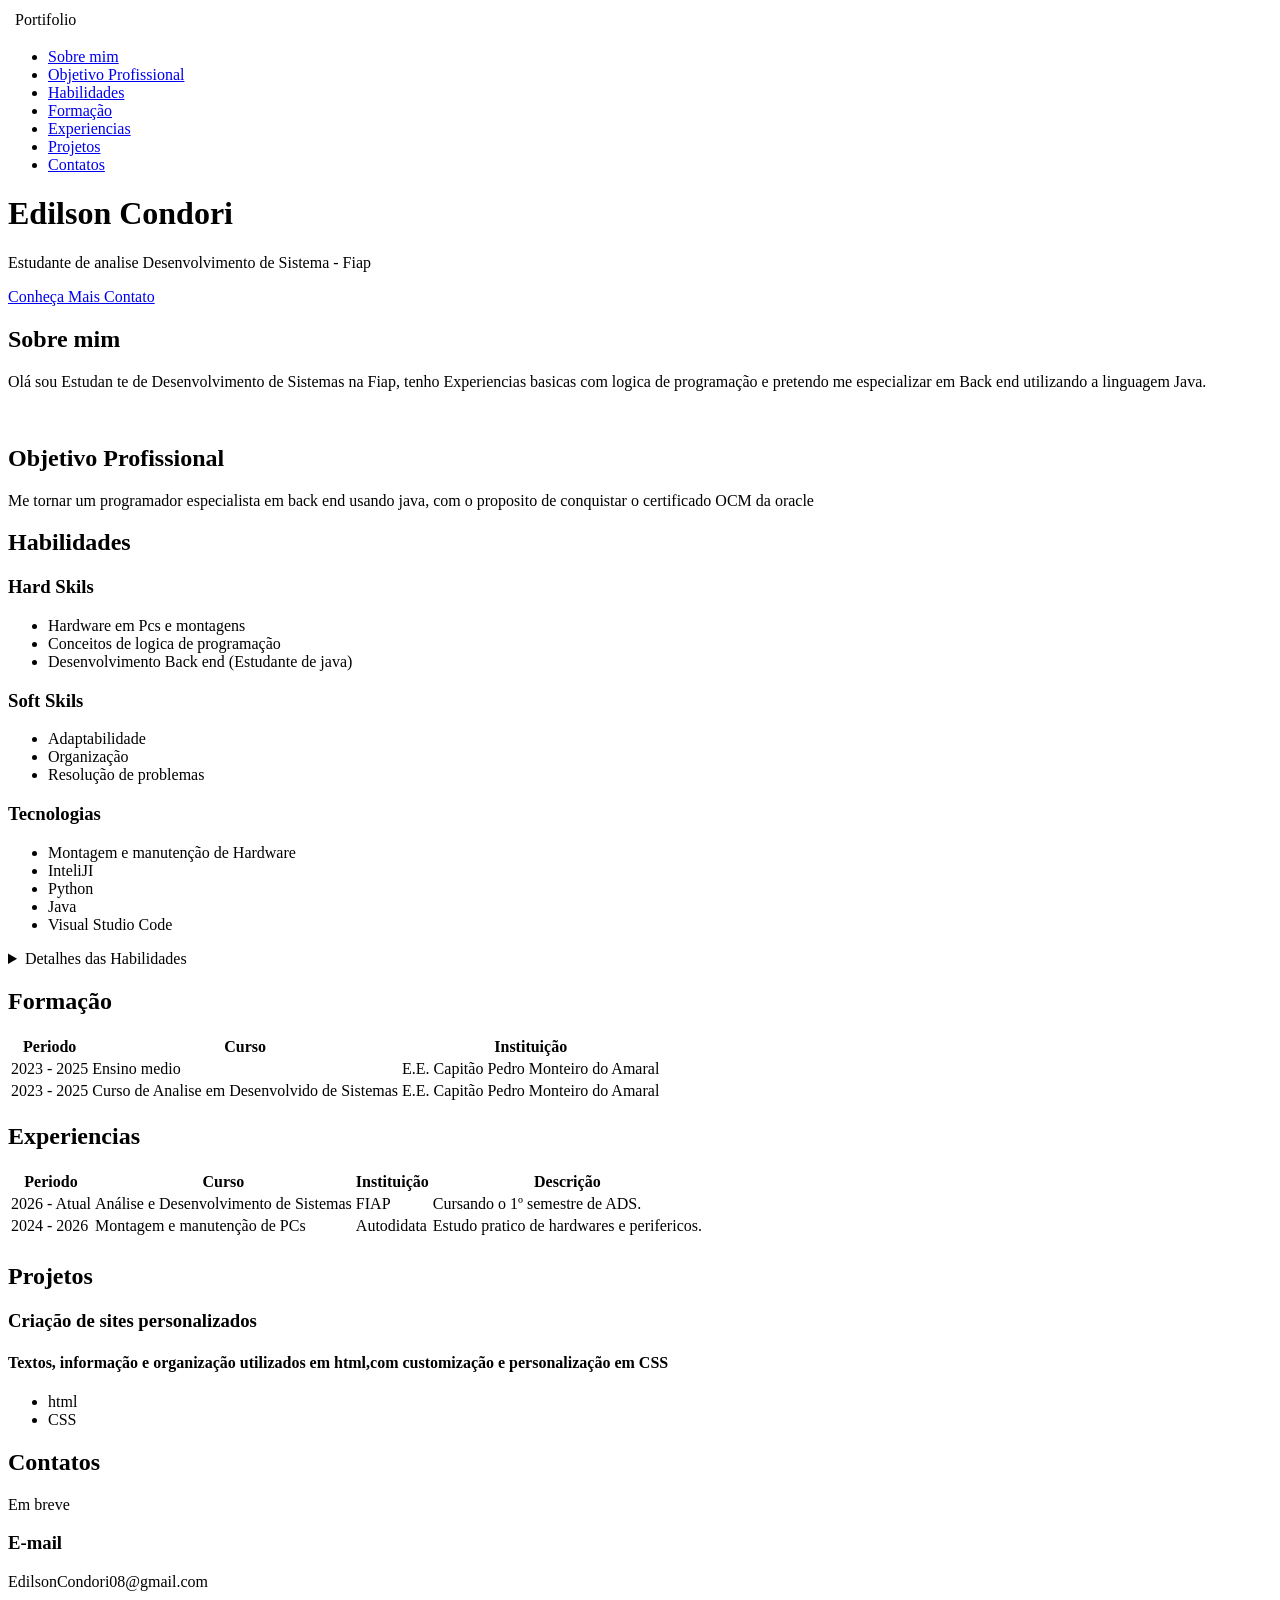
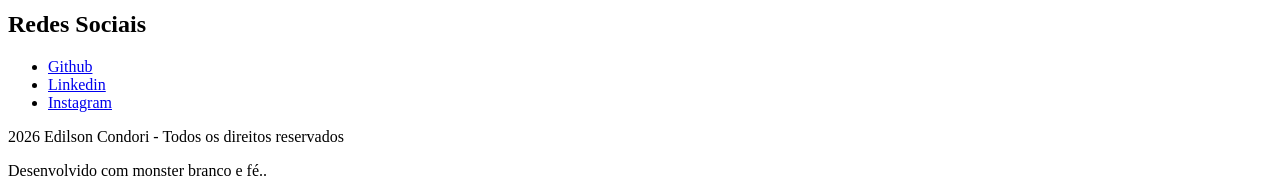
==== teste.html @ ac7f6b03 "Add files via upload" ====
<!DOCTYPE html>
<table>
    <tr>
            <td>
                <img src="https://ui-avatars.com/api/?background=4D7C0F&color=1A2E05&name=Edilson+Condori" alt="">
            </td><td>Portifolio</td>
    </tr>         
</table>
<ul><li><a href="#sobre-mim">Sobre mim</a></li>
<li><a href="#objetivo">Objetivo Profissional</a></li>
<li><a href="#habilidades">Habilidades</a></li>
<li><a href="#formacao">Formação</a></li>
<li><a href="#projetos">Experiencias</a></li>
<li><a href="#projetos">Projetos</a></li>
<li><a href="#contatos">Contatos</a></li></ul>
<h1>Edilson Condori</h1>
<p>Estudante de analise Desenvolvimento de Sistema - Fiap</p>
<a href="google.com/?hl=pt_BR">Conheça Mais Contato</a>
<h2 id="sobre-mim">Sobre mim </h2>
<p>Olá sou Estudan te de Desenvolvimento de Sistemas na Fiap, tenho Experiencias basicas com logica de programação e pretendo me especializar em Back end utilizando a linguagem Java.</p>
<img src="https://media.tenor.com/OUZNKHOvWIMAAAAe/tai-lung-computer.png" alt="">
<h2 id="objetivo">Objetivo Profissional</h2>
<p>Me tornar um programador especialista em back end usando java, com o proposito de conquistar o certificado OCM da oracle</p>
<h2 id="habilidades">Habilidades</h2>
<h3>Hard Skils</h3>
<ul><li>Hardware em Pcs e montagens</li>
<li>Conceitos de logica de programação</li>
<li>Desenvolvimento Back end (Estudante de java)</li></ul>
<h3>Soft Skils</h3>
<ul><li>Adaptabilidade</li>
<li>Organização</li>
<li>Resolução de problemas </li></ul>
<h3>Tecnologias</h3>
<ul><li>Montagem e manutenção de Hardware</li>
<li>InteliJI</li>
<li>Python</li>
<li>Java</li>
<li>Visual Studio Code</li></ul>
<details>
    <summary>Detalhes das Habilidades</summary>
    <p>Tenho experiencia pratica em montagens de Computadores do zero
        Escolha de componentes compativeis e manutenção preventiva.
        Tambem tenho conhecimento basico em Java e Python no uso do 
        VsCode e InteliJI.
    </p>
</details>

<h2 id="formacao">Formação</h2>
<table><tr>
    <th>Periodo</th>
    <th>Curso</th>
    <th>Instituição</th>
     </tr>
     <tr>
        <td>2023 - 2025</td>
        <td>Ensino medio</td>
        <td>E.E. Capitão Pedro Monteiro do Amaral</td>
     </tr>
     <tr>
        <td>2023 - 2025</td>
        <td>Curso de Analise em Desenvolvido de Sistemas</td>
        <td>E.E. Capitão Pedro Monteiro do Amaral</td>
     </tr>
<table><tr>
    <th>Periodo</th>
    <th>Curso</th>
    <th>Instituição</th>
    <th>Descrição</th>
    </tr>
    <tr>
        <td>2026 - Atual</td>
        <td>Análise e Desenvolvimento de Sistemas</td>
        <td>FIAP</td>
        <td>Cursando o 1º semestre de ADS.</td>
</tr>
<tr><td>2024 - 2026</td>
<td>Montagem e manutenção de PCs</td>
<td>Autodidata</td>
<td>Estudo pratico de hardwares e perifericos.</td></tr>
<h2>Experiencias</h2>
<table><tr>
    <th></th>
</tr></table>
</table>
<h2 id="projetos">Projetos</h2>
<h3>Criação de sites personalizados</h3>
<h4>Textos, informação e organização utilizados em html,com customização e personalização em CSS</h4>
<ul><li>html</li>
<li>CSS</li></ul>
<h2 id="contatos">Contatos</h2>
<p>Em breve</p>
<h3>E-mail</h3>
<p>EdilsonCondori08@gmail.com</p>
<h2>Redes Sociais</h2>
<ul><li><a href="https://github.com/JonataJKL">Github</a></li>
<li><a href="linkedin.com/in/edilson-condori-8728393b3/?skipRedirect=true">Linkedin</a></li>
<li><a href="https://www.instagram.com/jkl0_82/">Instagram</a></li></ul>
<footer>
    <p>2026 Edilson Condori - Todos os direitos reservados</p>
    <p>Desenvolvido com monster branco e fé..</p>
</footer>
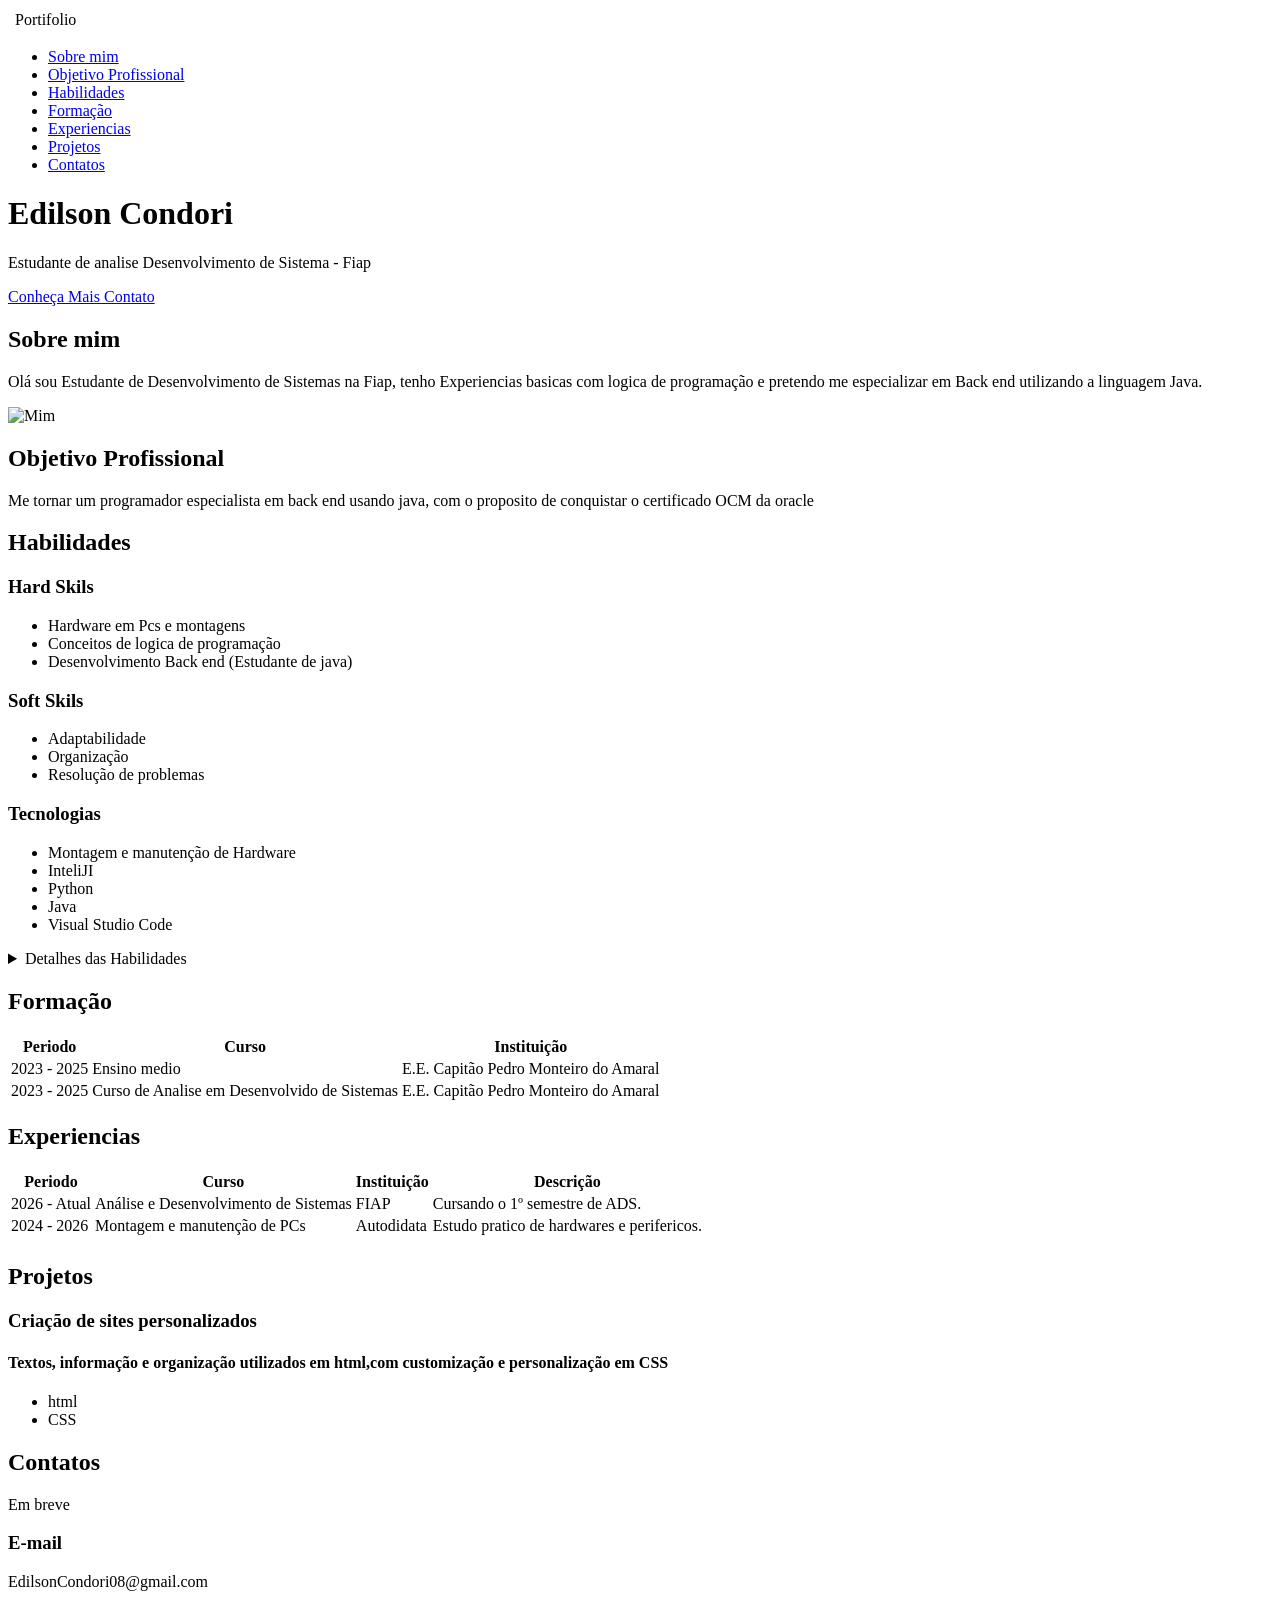
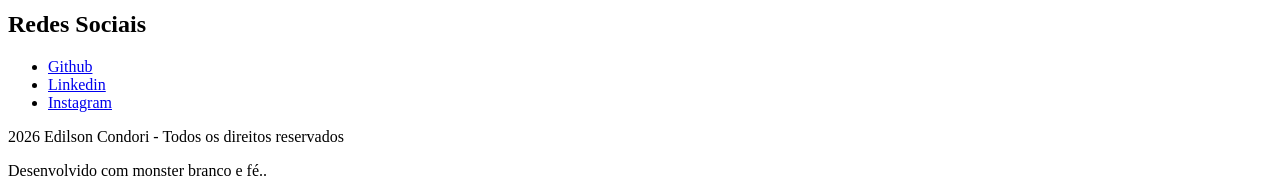
==== commit dcc7b714: "Ajuste final foto e links" ====
--- a/teste.html
+++ b/teste.html
@@ -1,103 +1,103 @@
-<!DOCTYPE html>
-<table>
-    <tr>
-            <td>
-                <img src="https://ui-avatars.com/api/?background=4D7C0F&color=1A2E05&name=Edilson+Condori" alt="">
-            </td><td>Portifolio</td>
-    </tr>         
-</table>
-<ul><li><a href="#sobre-mim">Sobre mim</a></li>
-<li><a href="#objetivo">Objetivo Profissional</a></li>
-<li><a href="#habilidades">Habilidades</a></li>
-<li><a href="#formacao">Formação</a></li>
-<li><a href="#projetos">Experiencias</a></li>
-<li><a href="#projetos">Projetos</a></li>
-<li><a href="#contatos">Contatos</a></li></ul>
-<h1>Edilson Condori</h1>
-<p>Estudante de analise Desenvolvimento de Sistema - Fiap</p>
-<a href="google.com/?hl=pt_BR">Conheça Mais Contato</a>
-<h2 id="sobre-mim">Sobre mim </h2>
-<p>Olá sou Estudan te de Desenvolvimento de Sistemas na Fiap, tenho Experiencias basicas com logica de programação e pretendo me especializar em Back end utilizando a linguagem Java.</p>
-<img src="https://media.tenor.com/OUZNKHOvWIMAAAAe/tai-lung-computer.png" alt="">
-<h2 id="objetivo">Objetivo Profissional</h2>
-<p>Me tornar um programador especialista em back end usando java, com o proposito de conquistar o certificado OCM da oracle</p>
-<h2 id="habilidades">Habilidades</h2>
-<h3>Hard Skils</h3>
-<ul><li>Hardware em Pcs e montagens</li>
-<li>Conceitos de logica de programação</li>
-<li>Desenvolvimento Back end (Estudante de java)</li></ul>
-<h3>Soft Skils</h3>
-<ul><li>Adaptabilidade</li>
-<li>Organização</li>
-<li>Resolução de problemas </li></ul>
-<h3>Tecnologias</h3>
-<ul><li>Montagem e manutenção de Hardware</li>
-<li>InteliJI</li>
-<li>Python</li>
-<li>Java</li>
-<li>Visual Studio Code</li></ul>
-<details>
-    <summary>Detalhes das Habilidades</summary>
-    <p>Tenho experiencia pratica em montagens de Computadores do zero
-        Escolha de componentes compativeis e manutenção preventiva.
-        Tambem tenho conhecimento basico em Java e Python no uso do 
-        VsCode e InteliJI.
-    </p>
-</details>
-
-<h2 id="formacao">Formação</h2>
-<table><tr>
-    <th>Periodo</th>
-    <th>Curso</th>
-    <th>Instituição</th>
-     </tr>
-     <tr>
-        <td>2023 - 2025</td>
-        <td>Ensino medio</td>
-        <td>E.E. Capitão Pedro Monteiro do Amaral</td>
-     </tr>
-     <tr>
-        <td>2023 - 2025</td>
-        <td>Curso de Analise em Desenvolvido de Sistemas</td>
-        <td>E.E. Capitão Pedro Monteiro do Amaral</td>
-     </tr>
-<table><tr>
-    <th>Periodo</th>
-    <th>Curso</th>
-    <th>Instituição</th>
-    <th>Descrição</th>
-    </tr>
-    <tr>
-        <td>2026 - Atual</td>
-        <td>Análise e Desenvolvimento de Sistemas</td>
-        <td>FIAP</td>
-        <td>Cursando o 1º semestre de ADS.</td>
-</tr>
-<tr><td>2024 - 2026</td>
-<td>Montagem e manutenção de PCs</td>
-<td>Autodidata</td>
-<td>Estudo pratico de hardwares e perifericos.</td></tr>
-<h2>Experiencias</h2>
-<table><tr>
-    <th></th>
-</tr></table>
-</table>
-<h2 id="projetos">Projetos</h2>
-<h3>Criação de sites personalizados</h3>
-<h4>Textos, informação e organização utilizados em html,com customização e personalização em CSS</h4>
-<ul><li>html</li>
-<li>CSS</li></ul>
-<h2 id="contatos">Contatos</h2>
-<p>Em breve</p>
-<h3>E-mail</h3>
-<p>EdilsonCondori08@gmail.com</p>
-<h2>Redes Sociais</h2>
-<ul><li><a href="https://github.com/JonataJKL">Github</a></li>
-<li><a href="linkedin.com/in/edilson-condori-8728393b3/?skipRedirect=true">Linkedin</a></li>
-<li><a href="https://www.instagram.com/jkl0_82/">Instagram</a></li></ul>
-<footer>
-    <p>2026 Edilson Condori - Todos os direitos reservados</p>
-    <p>Desenvolvido com monster branco e fé..</p>
-</footer>
-
-
+<!DOCTYPE html>
+<table>
+    <tr>
+            <td>
+                <img src="https://ui-avatars.com/api/?background=4D7C0F&color=1A2E05&name=Edilson+Condori" alt="">
+            </td><td>Portifolio</td>
+    </tr>         
+</table>
+<ul><li><a href="#sobre-mim">Sobre mim</a></li>
+<li><a href="#objetivo">Objetivo Profissional</a></li>
+<li><a href="#habilidades">Habilidades</a></li>
+<li><a href="#formacao">Formação</a></li>
+<li><a href="#projetos">Experiencias</a></li>
+<li><a href="#projetos">Projetos</a></li>
+<li><a href="#contatos">Contatos</a></li></ul>
+<h1>Edilson Condori</h1>
+<p>Estudante de analise Desenvolvimento de Sistema - Fiap</p>
+<a href="google.com/?hl=pt_BR">Conheça Mais Contato</a>
+<h2 id="sobre-mim">Sobre mim </h2>
+<p>Olá sou Estudante de Desenvolvimento de Sistemas na Fiap, tenho Experiencias basicas com logica de programação e pretendo me especializar em Back end utilizando a linguagem Java.</p>
+<img src="WhatsApp Image 2026-03-30 at 20.43.28.jpeg" alt="Mim" width="200">
+<h2 id="objetivo">Objetivo Profissional</h2>
+<p>Me tornar um programador especialista em back end usando java, com o proposito de conquistar o certificado OCM da oracle</p>
+<h2 id="habilidades">Habilidades</h2>
+<h3>Hard Skils</h3>
+<ul><li>Hardware em Pcs e montagens</li>
+<li>Conceitos de logica de programação</li>
+<li>Desenvolvimento Back end (Estudante de java)</li></ul>
+<h3>Soft Skils</h3>
+<ul><li>Adaptabilidade</li>
+<li>Organização</li>
+<li>Resolução de problemas </li></ul>
+<h3>Tecnologias</h3>
+<ul><li>Montagem e manutenção de Hardware</li>
+<li>InteliJI</li>
+<li>Python</li>
+<li>Java</li>
+<li>Visual Studio Code</li></ul>
+<details>
+    <summary>Detalhes das Habilidades</summary>
+    <p>Tenho experiencia pratica em montagens de Computadores do zero
+        Escolha de componentes compativeis e manutenção preventiva.
+        Tambem tenho conhecimento basico em Java e Python no uso do 
+        VsCode e InteliJI.
+    </p>
+</details>
+
+<h2 id="formacao">Formação</h2>
+<table><tr>
+    <th>Periodo</th>
+    <th>Curso</th>
+    <th>Instituição</th>
+     </tr>
+     <tr>
+        <td>2023 - 2025</td>
+        <td>Ensino medio</td>
+        <td>E.E. Capitão Pedro Monteiro do Amaral</td>
+     </tr>
+     <tr>
+        <td>2023 - 2025</td>
+        <td>Curso de Analise em Desenvolvido de Sistemas</td>
+        <td>E.E. Capitão Pedro Monteiro do Amaral</td>
+     </tr>
+<table><tr>
+    <th>Periodo</th>
+    <th>Curso</th>
+    <th>Instituição</th>
+    <th>Descrição</th>
+    </tr>
+    <tr>
+        <td>2026 - Atual</td>
+        <td>Análise e Desenvolvimento de Sistemas</td>
+        <td>FIAP</td>
+        <td>Cursando o 1º semestre de ADS.</td>
+</tr>
+<tr><td>2024 - 2026</td>
+<td>Montagem e manutenção de PCs</td>
+<td>Autodidata</td>
+<td>Estudo pratico de hardwares e perifericos.</td></tr>
+<h2>Experiencias</h2>
+<table><tr>
+    <th></th>
+</tr></table>
+</table>
+<h2 id="projetos">Projetos</h2>
+<h3>Criação de sites personalizados</h3>
+<h4>Textos, informação e organização utilizados em html,com customização e personalização em CSS</h4>
+<ul><li>html</li>
+<li>CSS</li></ul>
+<h2 id="contatos">Contatos</h2>
+<p>Em breve</p>
+<h3>E-mail</h3>
+<p>EdilsonCondori08@gmail.com</p>
+<h2>Redes Sociais</h2>
+<ul><li><a href="https://github.com/JonataJKL" target="_blank">Github</a></li>
+<li><a href="linkedin.com/in/edilson-condori-8728393b3/?skipRedirect=true" target="_blank">Linkedin</a></li>
+<li><a href="https://www.instagram.com/jkl0_82/" target="_blank">Instagram</a></li></ul>
+<footer>
+    <p>2026 Edilson Condori - Todos os direitos reservados</p>
+    <p>Desenvolvido com monster branco e fé..</p>
+</footer>
+
+
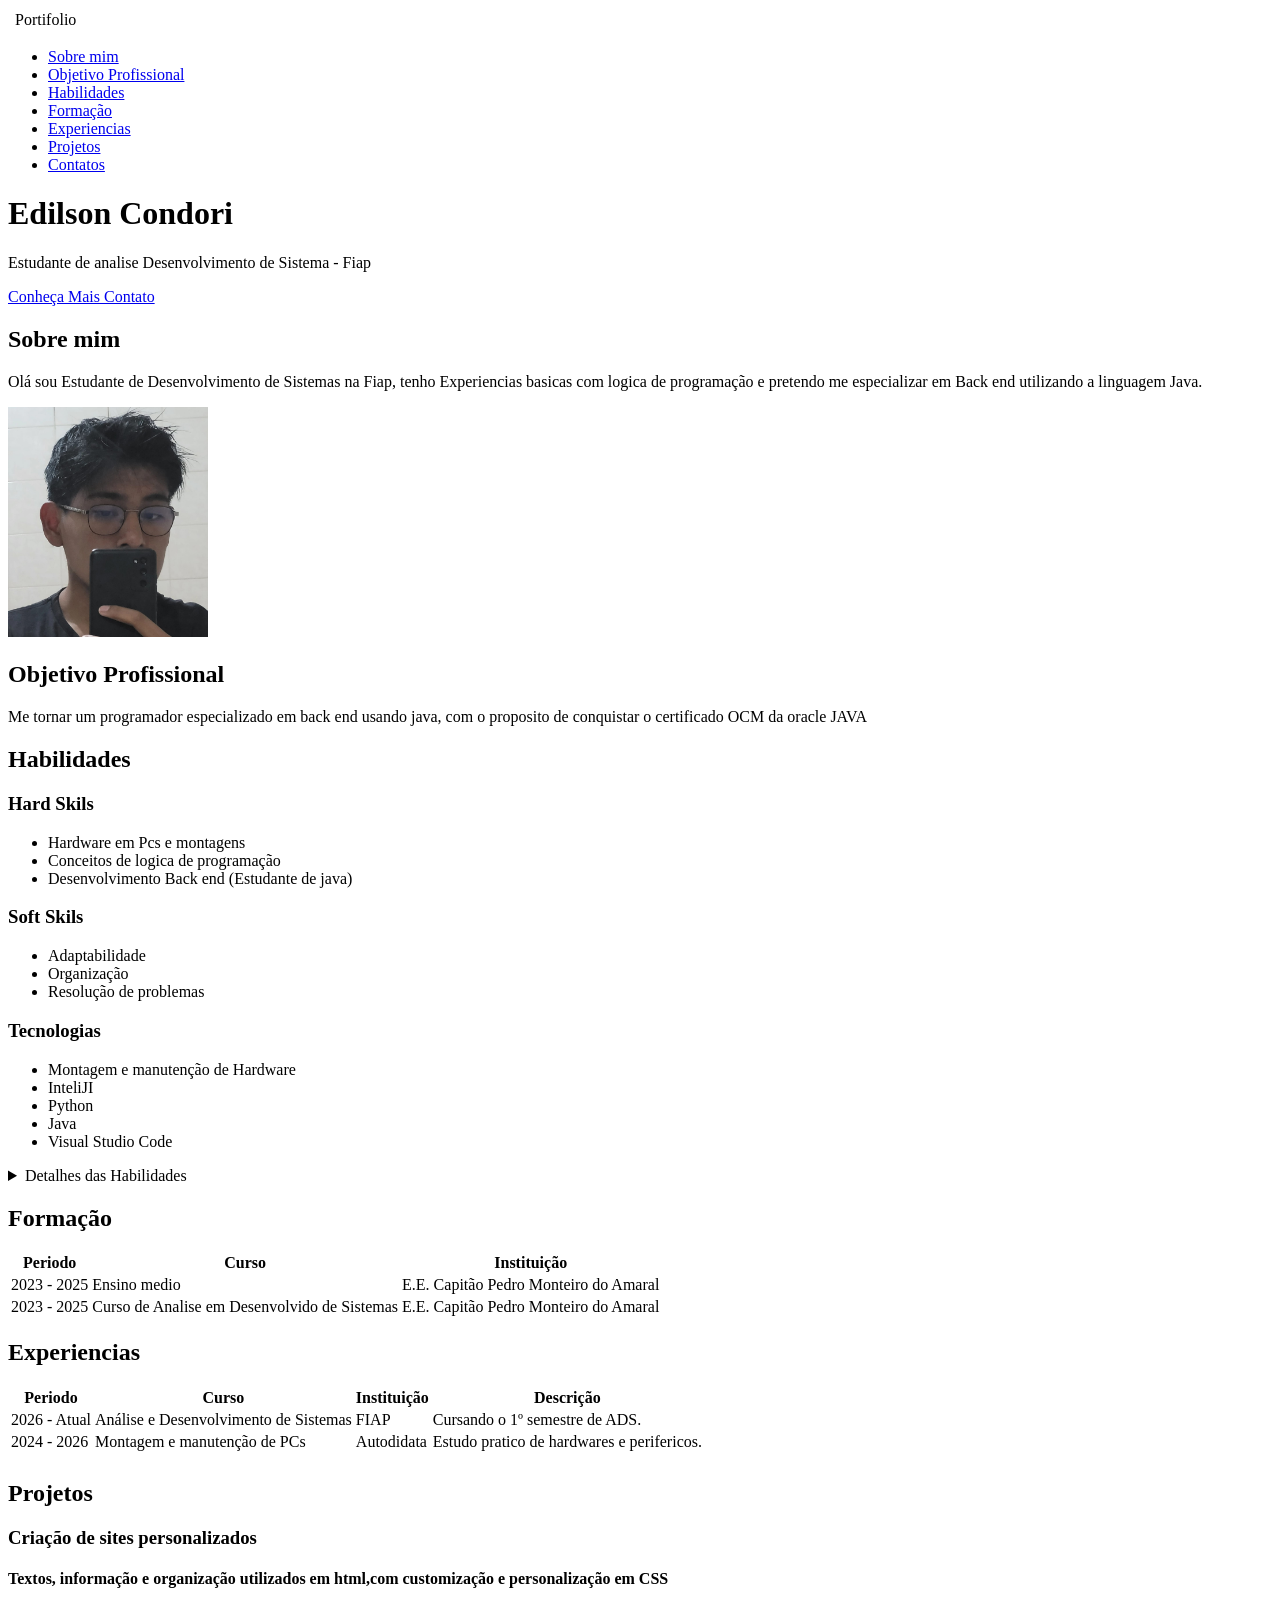
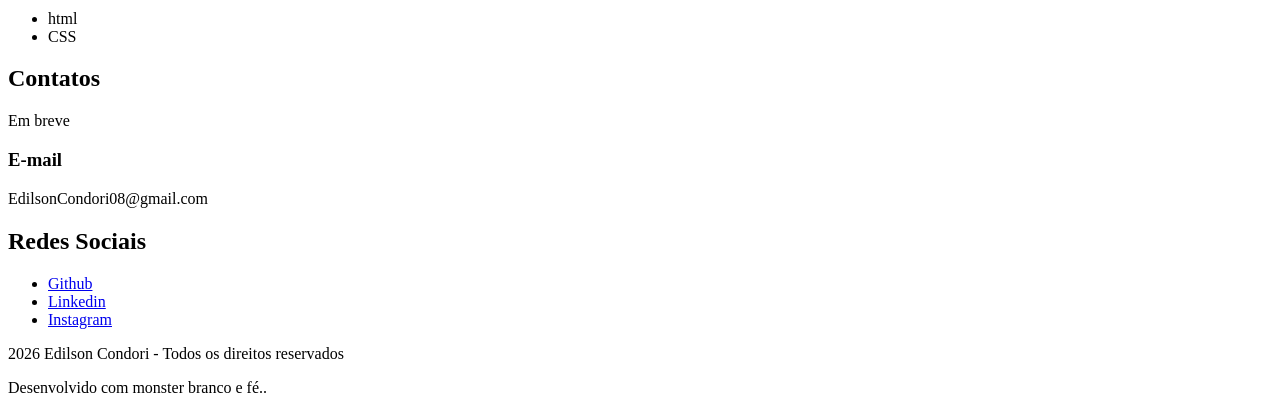
==== commit 90137ba8: "CODE" ====
--- a/teste.html
+++ b/teste.html
@@ -20,7 +20,7 @@
 <p>Olá sou Estudante de Desenvolvimento de Sistemas na Fiap, tenho Experiencias basicas com logica de programação e pretendo me especializar em Back end utilizando a linguagem Java.</p>
 <img src="WhatsApp Image 2026-03-30 at 20.43.28.jpeg" alt="Mim" width="200">
 <h2 id="objetivo">Objetivo Profissional</h2>
-<p>Me tornar um programador especialista em back end usando java, com o proposito de conquistar o certificado OCM da oracle</p>
+<p>Me tornar um programador especializado em back end usando java, com o proposito de conquistar o certificado OCM da oracle JAVA</p>
 <h2 id="habilidades">Habilidades</h2>
 <h3>Hard Skils</h3>
 <ul><li>Hardware em Pcs e montagens</li>
